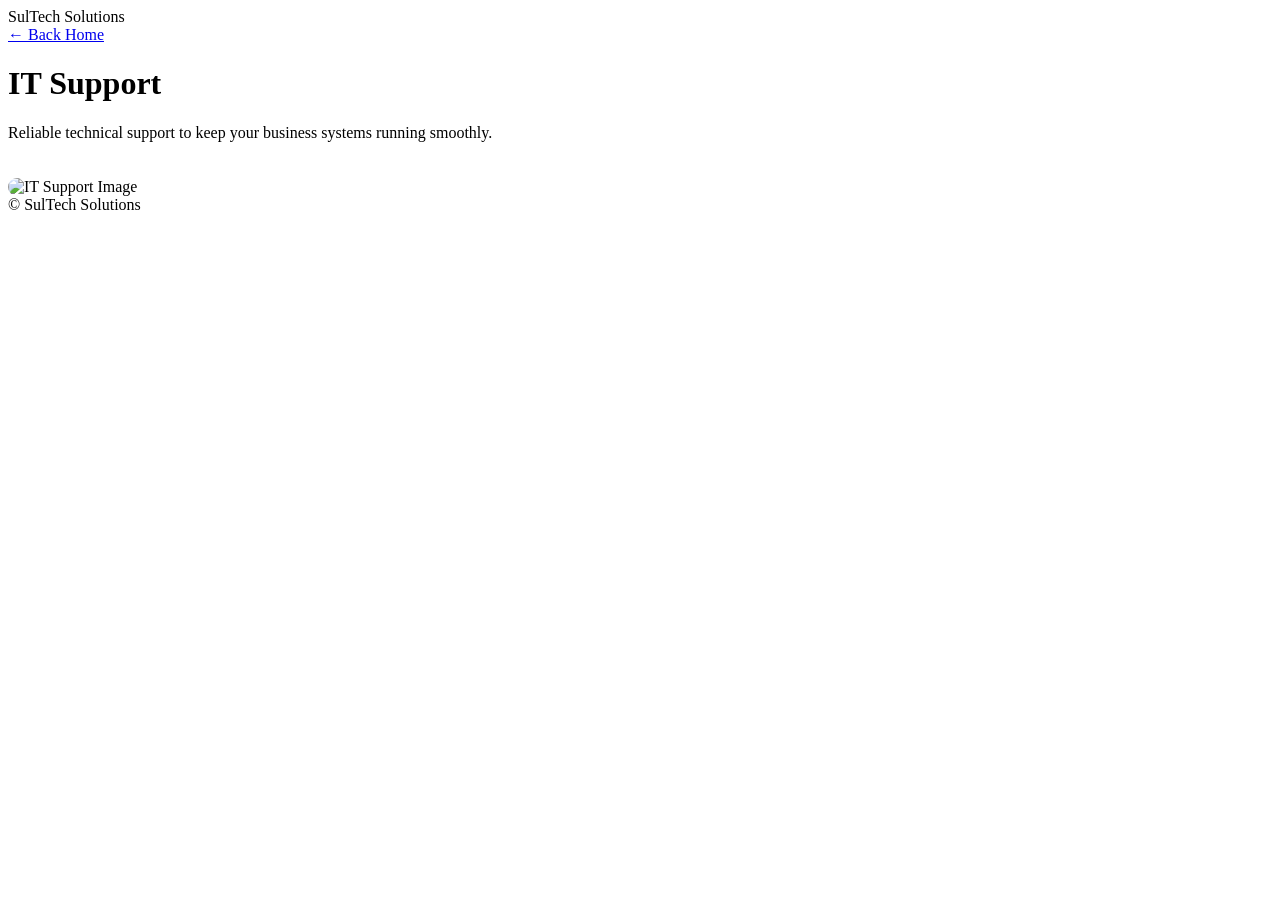
==== services-pages/it-support.html @ 8709acc6 "Add files via upload" ====
<!DOCTYPE html>
<html lang="en">
<head>
  <meta charset="UTF-8">
  <meta name="viewport" content="width=device-width, initial-scale=1.0">
  <title>IT Support - SulTech Solutions</title>
  <link rel="stylesheet" href="styles.css">
</head>
<body>
<header class="site-header">
  <nav class="nav container">
    <div class="brand">SulTech <span class="accent">Solutions</span></div>
    <a href="index.html" class="btn btn-outline">← Back Home</a>
  </nav>
</header>
<main class="section container">
  <h1>IT Support</h1>
  <p>Reliable technical support to keep your business systems running smoothly.</p>
  <div class="service-image">
    <img src="images/IT_SUPPORT.jpg" alt="IT Support Image" style="max-width:100%; border-radius:12px; margin-top:20px;">
  </div>
</main>
<footer class="site-footer">
  <div>© <span id="year"></span> SulTech Solutions</div>
</footer>
<script src="script.js"></script>
</body>
</html>
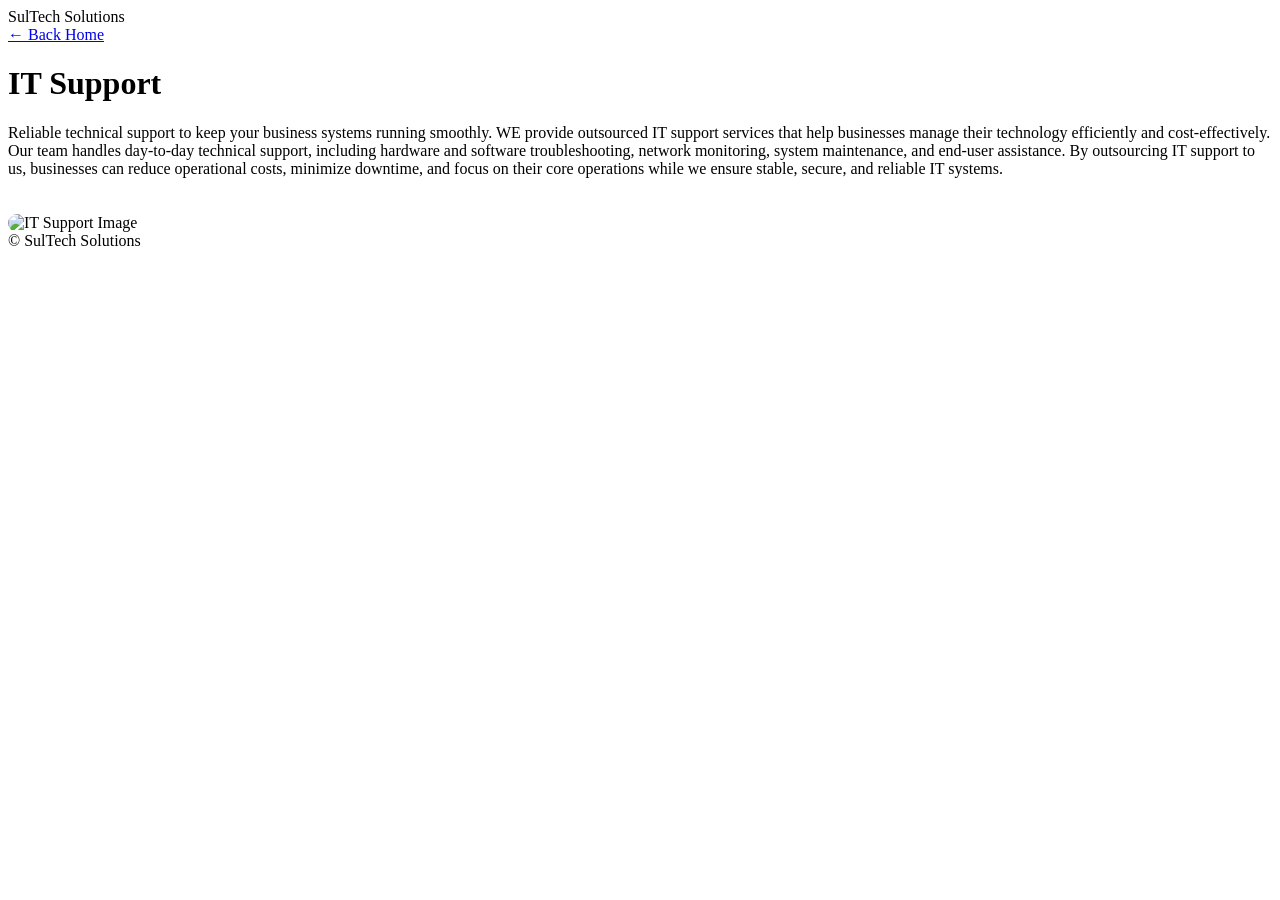
==== commit 4a092b56: "Update it-support.html" ====
--- a/services-pages/it-support.html
+++ b/services-pages/it-support.html
@@ -15,9 +15,13 @@
 </header>
 <main class="section container">
   <h1>IT Support</h1>
-  <p>Reliable technical support to keep your business systems running smoothly.</p>
+  <p>Reliable technical support to keep your business systems running smoothly.
+  WE provide outsourced IT support services that help businesses manage their technology efficiently and cost-effectively.
+    Our team handles day-to-day technical support, including hardware and software troubleshooting, network monitoring, system maintenance, and end-user assistance.
+    By outsourcing IT support to us, businesses can reduce operational costs, minimize downtime, and focus on their core operations while we ensure stable, secure, and reliable IT systems.
+  </p>
   <div class="service-image">
-    <img src="images/IT_SUPPORT.jpg" alt="IT Support Image" style="max-width:100%; border-radius:12px; margin-top:20px;">
+    <img src="images/IT SUPPORT1.jpg" alt="IT Support Image" style="max-width:100%; border-radius:12px; margin-top:20px;">
   </div>
 </main>
 <footer class="site-footer">
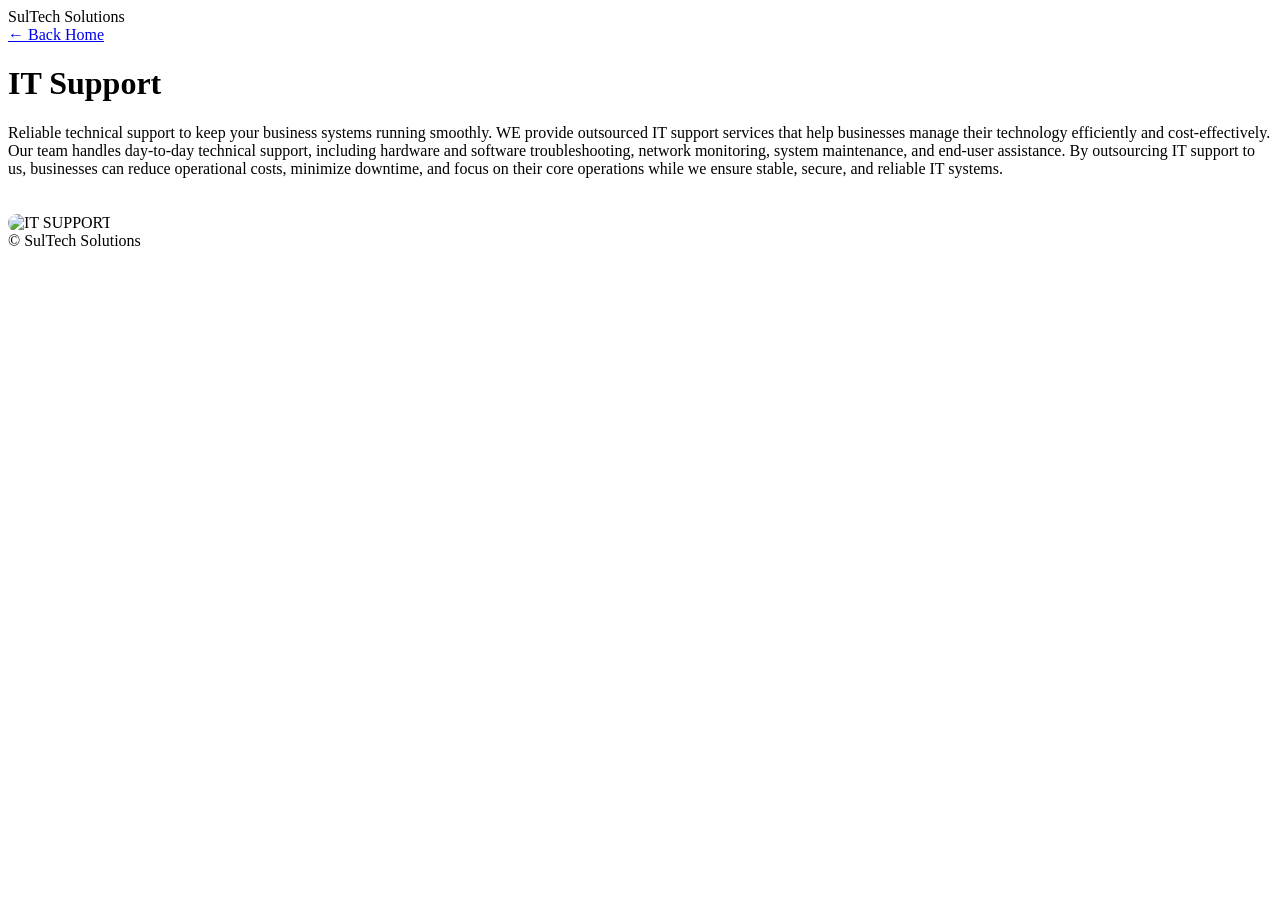
==== commit 386308be: "Update it-support.html" ====
--- a/services-pages/it-support.html
+++ b/services-pages/it-support.html
@@ -21,7 +21,7 @@
     By outsourcing IT support to us, businesses can reduce operational costs, minimize downtime, and focus on their core operations while we ensure stable, secure, and reliable IT systems.
   </p>
   <div class="service-image">
-    <img src="images/IT SUPPORT1.jpg" alt="IT Support Image" style="max-width:100%; border-radius:12px; margin-top:20px;">
+   <img src="images/IT SUPPORT1.jpg" alt="IT SUPPORT" class="slide" style="max-width:100%; border-radius:12px; margin-top:20px;">
   </div>
 </main>
 <footer class="site-footer">
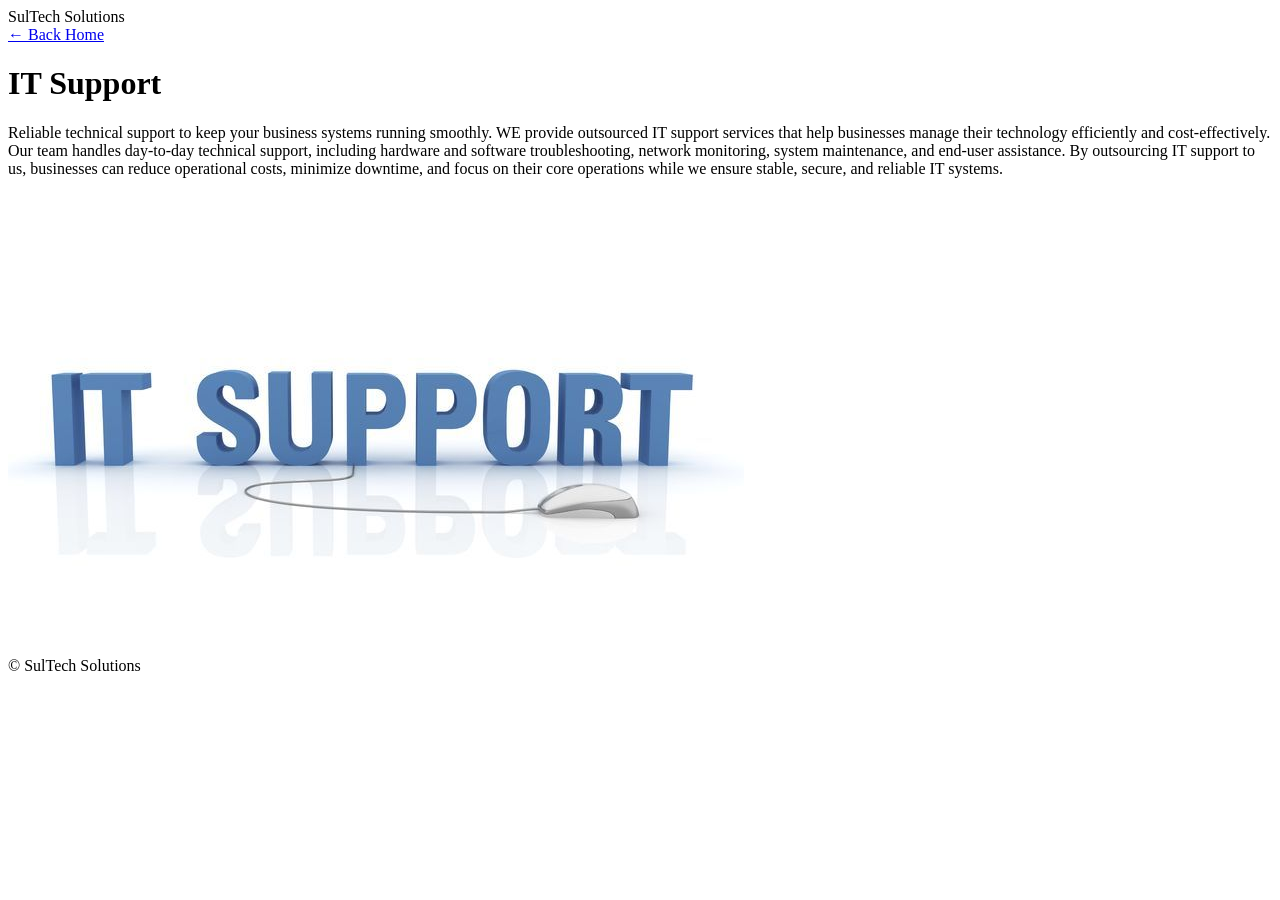
==== commit 15b1181b: "Update it-support.html" ====
--- a/services-pages/it-support.html
+++ b/services-pages/it-support.html
@@ -21,7 +21,7 @@
     By outsourcing IT support to us, businesses can reduce operational costs, minimize downtime, and focus on their core operations while we ensure stable, secure, and reliable IT systems.
   </p>
   <div class="service-image">
-   <img src="images/IT SUPPORT1.jpg" alt="IT SUPPORT" class="slide" style="max-width:100%; border-radius:12px; margin-top:20px;">
+    <img src="../images/IT SUPPORT1.jpg" alt="IT SUPPORT" class="slide" style="max-width:100%; border-radius:12px; margin-top:20px;">
   </div>
 </main>
 <footer class="site-footer">
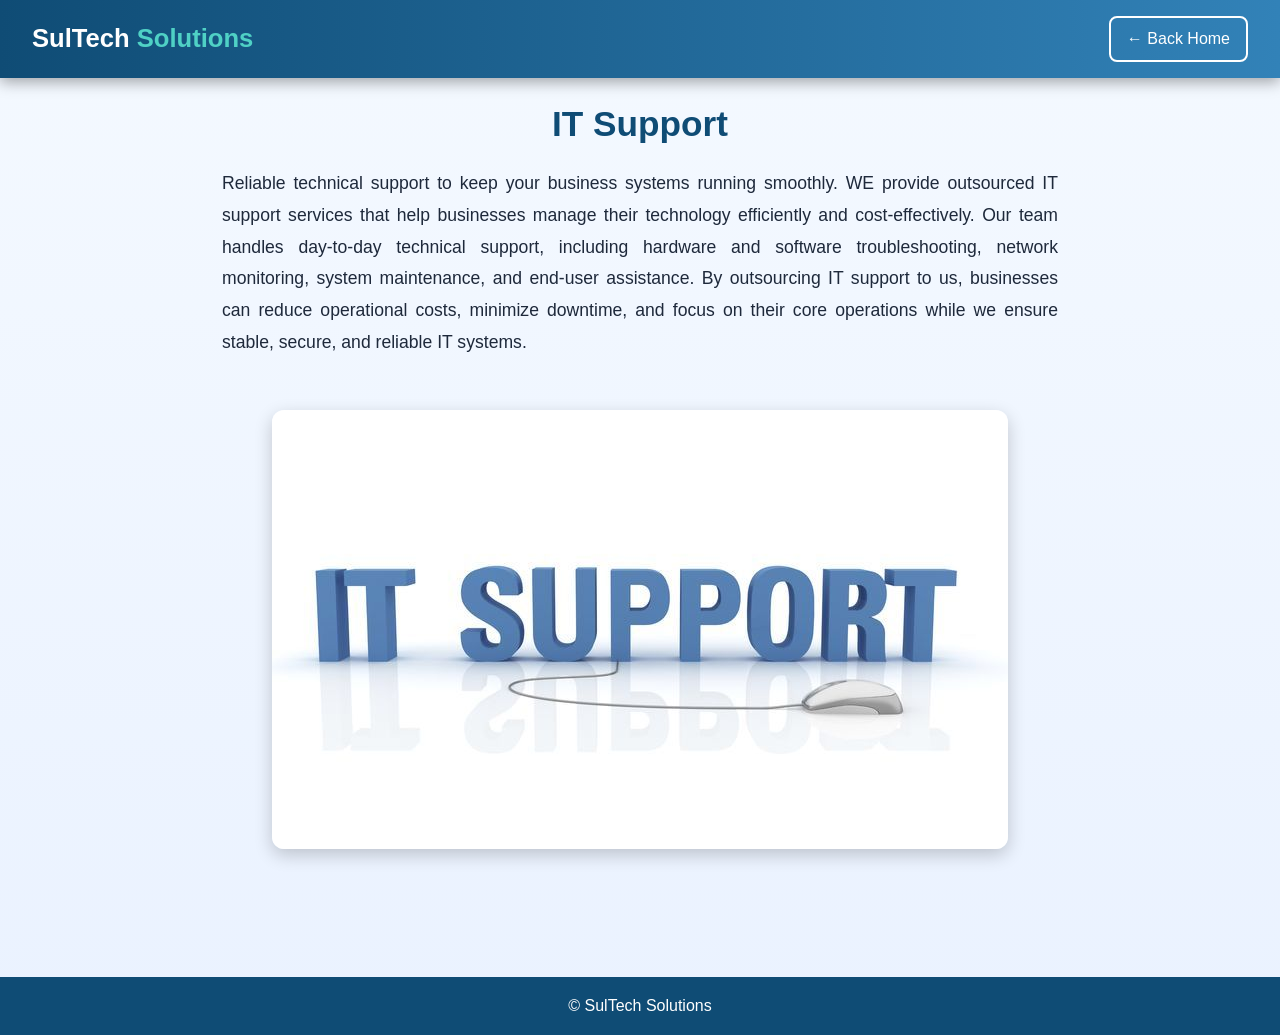
==== commit e26414dc: "Update it-support.html" ====
--- a/services-pages/it-support.html
+++ b/services-pages/it-support.html
@@ -4,7 +4,9 @@
   <meta charset="UTF-8">
   <meta name="viewport" content="width=device-width, initial-scale=1.0">
   <title>IT Support - SulTech Solutions</title>
-  <link rel="stylesheet" href="styles.css">
+  <link rel="stylesheet" href="it-support.css">
+<script src="it-support.js"></script>
+
 </head>
 <body>
 <header class="site-header">
--- a/services-pages/it-support.css
+++ b/services-pages/it-support.css
@@ -0,0 +1,164 @@
+/* ======================== IT SUPPORT MINI PAGE CSS ======================== */
+
+/* RESET & BASE */
+* {
+  margin: 0;
+  padding: 0;
+  box-sizing: border-box;
+  font-family: "Segoe UI", Arial, sans-serif;
+}
+
+body {
+  background: linear-gradient(180deg, #f4f9ff, #eaf2ff);
+  color: #1e293b;
+  line-height: 1.6;
+}
+
+body.dark-mode {
+  background: #1c1c1c;
+  color: #ededed;
+}
+
+a {
+  text-decoration: none;
+  color: inherit;
+}
+
+img {
+  max-width: 100%;
+  display: block;
+  border-radius: 12px;
+}
+
+/* ======================== HEADER / NAV ======================== */
+.site-header {
+  background: linear-gradient(90deg, #0f4c75, #3282b8);
+  position: fixed;
+  top: 0;
+  width: 100%;
+  z-index: 1000;
+  box-shadow: 0 4px 14px rgba(0,0,0,0.35);
+}
+
+body.dark-mode .site-header {
+  background: #262626;
+}
+
+.nav {
+  display: flex;
+  justify-content: space-between;
+  align-items: center;
+  padding: 1rem 2rem;
+}
+
+.brand {
+  font-size: 1.6rem;
+  font-weight: bold;
+  color: #fff;
+}
+
+.brand .accent {
+  color: #4fd1c5;
+}
+
+body.dark-mode .brand .accent {
+  color: #9e9e9e;
+}
+
+.nav a.btn-outline {
+  color: #fff;
+  border: 2px solid #fff;
+  padding: 0.5rem 1rem;
+  border-radius: 8px;
+  transition: background 0.3s, color 0.3s;
+}
+
+.nav a.btn-outline:hover {
+  background: #fff;
+  color: #0f4c75;
+}
+
+/* ======================== MAIN SECTION ======================== */
+.section {
+  padding: 6rem 2rem 4rem;
+  max-width: 900px;
+  margin: 0 auto;
+}
+
+.section h1 {
+  font-size: 2.2rem;
+  color: #0f4c75;
+  margin-bottom: 1rem;
+  text-align: center;
+}
+
+body.dark-mode .section h1 {
+  color: #9e9e9e;
+}
+
+.section p {
+  font-size: 1.1rem;
+  line-height: 1.8;
+  margin-bottom: 2rem;
+  text-align: justify;
+}
+
+/* ======================== SERVICE IMAGE ======================== */
+.service-image {
+  display: flex;
+  justify-content: center;
+  margin-top: 2rem;
+}
+
+.service-image img {
+  max-width: 600px;
+  box-shadow: 0 6px 18px rgba(0,0,0,0.2);
+  transition: transform 0.3s, box-shadow 0.3s;
+}
+
+.service-image img:hover {
+  transform: scale(1.03);
+  box-shadow: 0 10px 25px rgba(0,0,0,0.25);
+}
+
+/* ======================== FOOTER ======================== */
+.site-footer {
+  background: #0f4c75;
+  color: #fff;
+  padding: 1rem 2rem;
+  text-align: center;
+  margin-top: 4rem;
+}
+
+body.dark-mode .site-footer {
+  background: #262626;
+}
+
+/* ======================== FADE-IN ANIMATION ======================== */
+.fade-in-up {
+  opacity: 0;
+  transform: translateY(40px);
+  transition: all 0.8s ease;
+}
+
+.fade-in-up.active {
+  opacity: 1;
+  transform: translateY(0);
+}
+
+/* ======================== RESPONSIVE ======================== */
+@media (max-width: 1024px) {
+  .section h1 {
+    font-size: 2rem;
+  }
+
+  .service-image img {
+    max-width: 100%;
+  }
+}
+
+@media (max-width: 768px) {
+  .section {
+    padding: 4rem 1.5rem 2rem;
+  }
+}
